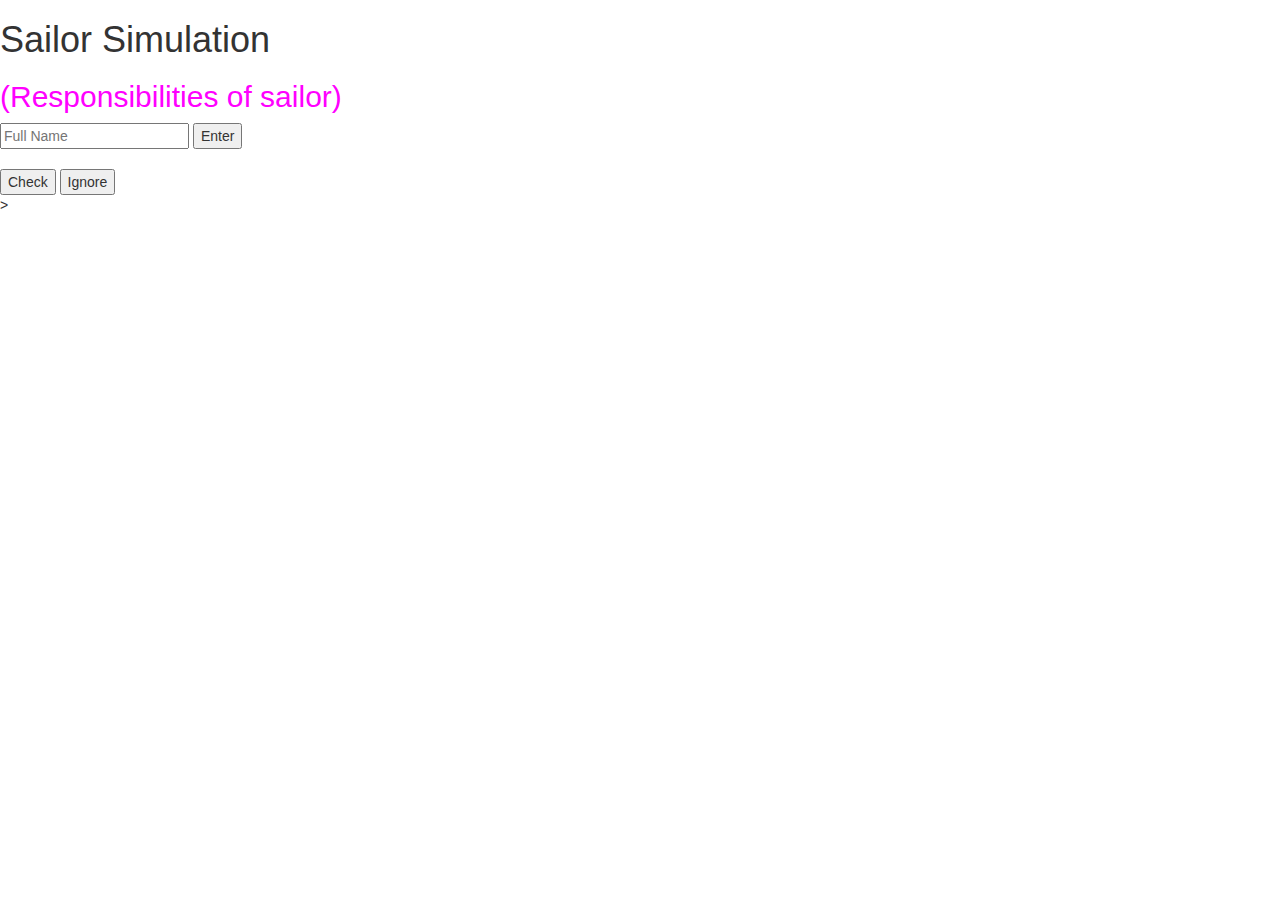
==== index.html @ ac34d541 "Events" ====
<!DOCTYPE html>
<html>
  <head>
    <title>ScriptEd Advanced Hackathon</title>
    <meta charset="utf-8">
    <meta http-equiv="X-UA-Compatible" content="IE=edge">
    <meta name="viewport" content="width=device-width, initial-scale=1">
    <!-- Bootstrap CSS -->
    <link rel="stylesheet" href="https://maxcdn.bootstrapcdn.com/bootstrap/3.3.7/css/bootstrap.min.css" integrity="sha384-BVYiiSIFeK1dGmJRAkycuHAHRg32OmUcww7on3RYdg4Va+PmSTsz/K68vbdEjh4u" crossorigin="anonymous">
    <!-- Your CSS Linked Below-->
    <link rel="stylesheet" href="css/styles.css">
    <!-- jQuery Linked Below-->
    <script src="https://ajax.googleapis.com/ajax/libs/jquery/3.3.1/jquery.min.js"></script>
     <!-- Bootstrap Javascript -->
    <script src="https://maxcdn.bootstrapcdn.com/bootstrap/3.3.7/js/bootstrap.min.js" integrity="sha384-Tc5IQib027qvyjSMfHjOMaLkfuWVxZxUPnCJA7l2mCWNIpG9mGCD8wGNIcPD7Txa" crossorigin="anonymous"></script>
    <!-- Your Javascript Linked Below-->
    <script src="js/event.js" defer></script> 
  </head>
  <body>
       <div id="container">
    <h1> Sailor Simulation</h1>
    <p id="Intro"> <h2> (Responsibilities of sailor)</h2></p>
    <input id="name" type="text" placeholder="Full Name"> <button id="enter"> Enter</button>
 </div>
<h2 id="namedisplay"> </h2> 
     <button id="start"> <h1 id="go"> START </h1> </button>

        
    
    <div id="secondpart"> 
    <div id = needs>
      
    </div>
    <div id = scenario>
      <h2>
        <!--Each machine on board a ship requires maintance which has to be carried out at regular intervals of time.-->
      </h2>
    </div>
    <div id = decisions>
      <button id = choice1 type="button">Check</button>
      <button id = choice2 type="button">Ignore</button>
    </div>>
    </div>
  </body>
</html>
---- css/styles.css ----
h2 {
  color: fuchsia;
}
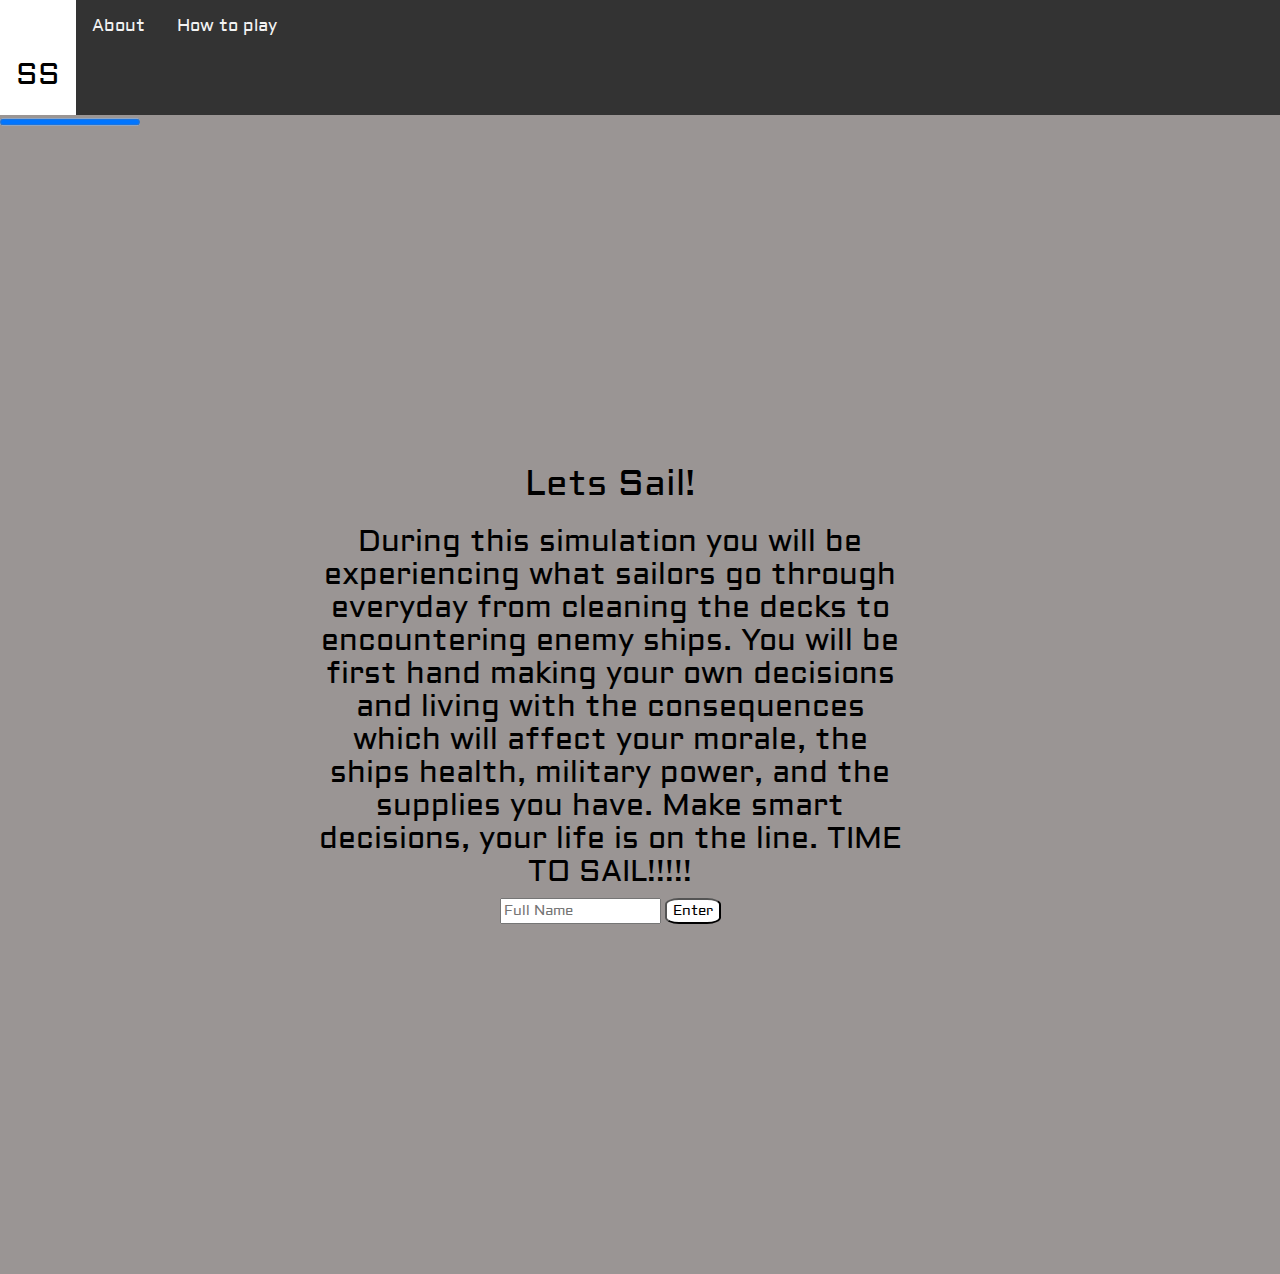
==== commit 22865f99: "Working project" ====
--- a/index.html
+++ b/index.html
@@ -2,6 +2,7 @@
 <html>
   <head>
     <title>ScriptEd Advanced Hackathon</title>
+    <link href="https://fonts.googleapis.com/css?family=Aldrich" rel="stylesheet">
     <meta charset="utf-8">
     <meta http-equiv="X-UA-Compatible" content="IE=edge">
     <meta name="viewport" content="width=device-width, initial-scale=1">
@@ -17,29 +18,54 @@
     <script src="js/event.js" defer></script> 
   </head>
   <body>
-       <div id="container">
-    <h1> Sailor Simulation</h1>
-    <p id="Intro"> <h2> (Responsibilities of sailor)</h2></p>
-    <input id="name" type="text" placeholder="Full Name"> <button id="enter"> Enter</button>
- </div>
-<h2 id="namedisplay"> </h2> 
-     <button id="start"> <h1 id="go"> START </h1> </button>
+        <div class="topnav">
+  <a class="active" href="#home"> <img  id="https://mail.google.com/mail/u/1/?ui=2&ik=726ef138ba&view=fimg&th=16235601a81682eb&attid=0.2&disp=emb&realattid=ii_jevr0t5i0_1623560116c577d2&attbid=ANGjdJ-t1w1VkrFSAryMXPNEdQ_npZ3xndWnCiw8PcjVAZYSgp-NKjrb8aTTOBa7WLb99zXLgegNi1Hbu9tOEyWyBGVW3WIRR_LENHAIITLZPfC3q9sgNkw0RVfPytA&sz=w944-h940&ats=1521316351153&rm=16235601a81682eb&zw&atsh=1"><h2 id="logo">SS</h2></a>
 
-        
+  <a href="#about">About</a>
+  <a href="#contact">How to play</a>
+  
+</div>
+    <progress id="health" value="100" max="100">morale</progress>
+
+    <div id="containertwo">
+      <div id="container">
+          <h1> Lets Sail!</h1>
+          <p id="Intro"> 
+            <h2>
+              During this simulation you will be experiencing what sailors go through everyday from cleaning the decks to encountering enemy ships. You will be first hand making your own decisions and living with the consequences which will affect your morale, the ships health, military power, and the supplies you have. Make smart decisions, your life is on the line.  TIME TO SAIL!!!!! 
+
+
+            </h2>
+          </p>
+          <input id="name" type="text" placeholder="Full Name"> 
+          <button id="enter"> Enter</button>
+      </div>
+      <h2 id="namedisplay"> </h2> 
+      <button id="start"> 
+        <h1 id="go"> 
+          Start 
+        </h1> 
+      </button>
+    </div>
     
     <div id="secondpart"> 
-    <div id = needs>
-      
+      <div id = needs>
+      </div>
     </div>
-    <div id = scenario>
-      <h2>
-        <!--Each machine on board a ship requires maintance which has to be carried out at regular intervals of time.-->
-      </h2>
-    </div>
-    <div id = decisions>
+   
+    <div id = "scenario">
+      <h3>
+        
+      </h3>
+       <div id = "decisions">
       <button id = choice1 type="button">Check</button>
       <button id = choice2 type="button">Ignore</button>
-    </div>>
     </div>
+  
+  </div>
+  <div id="stats">
+    
+  </div>
+  <img id = "engine" src = ""/>
   </body>
 </html>
--- a/css/styles.css
+++ b/css/styles.css
@@ -1,3 +1,129 @@
-h2 {
-  color: fuchsia;
+body{background-color:#9A9594;
+    background-image:url("https://78.media.tumblr.com/266789a4582a1dd1ae8566ff721ffb22/tumblr_o19phc9MCm1t4ejg7o1_500.gif");
+     background-repeat: no-repeat;
+     background-size:cover;
+     font-family: 'Aldrich', sans-serif;
+    
 }
+
+#containertwo
+{background-color:#9A9594;
+color:black;
+text-align:center;
+position:center;
+    margin: 290px;
+    width: 50%;
+    border: 3px #000000;
+    padding: 20px;
+}
+
+
+
+
+
+.split {
+  height: 100%;
+  width: 50%;
+  position: fixed;
+  z-index: 1;
+  top: 0;
+  overflow-x: hidden;
+  padding-top: 20px;
+}
+.left {
+  left: 0;
+  background-color: #111;
+}
+.right{
+  right: 0;
+  background-color: red;
+}
+.centered {
+  position: absolute;
+  top: 50%;
+  left: 50%;
+  transform: translate(-50%, -50%);
+  text-align: center;
+}
+
+
+
+/*
+css for nav bar
+*/
+.centered {
+  position: absolute;
+  top: 50%;
+  left: 50%;
+  transform: translate(-50%, -50%);
+  text-align: center;
+}
+
+
+.centered img {
+  width: 150px;
+  border-radius: 50%;
+}
+
+
+
+
+
+
+
+
+.topnav {
+    background-color: #333;
+    overflow: hidden;
+}
+
+
+
+.topnav a {
+    float: left;
+    color: #f2f2f2;
+    text-align: center;
+    padding: 14px 16px;
+    text-decoration: none;
+    font-size: 17px;
+}
+
+
+.topnav a:hover {
+    background-color: #ddd;
+    color: black;
+}
+
+/* Add a color to the active/current link */
+.topnav a.active {
+    background-color: white;
+    color: black;
+}
+#pic{
+    height:70px;
+    width:70px;
+    }
+
+
+
+
+
+h3 {
+  color : white;
+  
+}
+
+#scenario{
+background-color:black;
+position:center;
+}
+
+button{
+    background-color:white;
+    border-radius:25%;
+    
+}
+   button:hover{ 
+        box-shadow: 0px 0px 100px red;
+    color: red;
+       }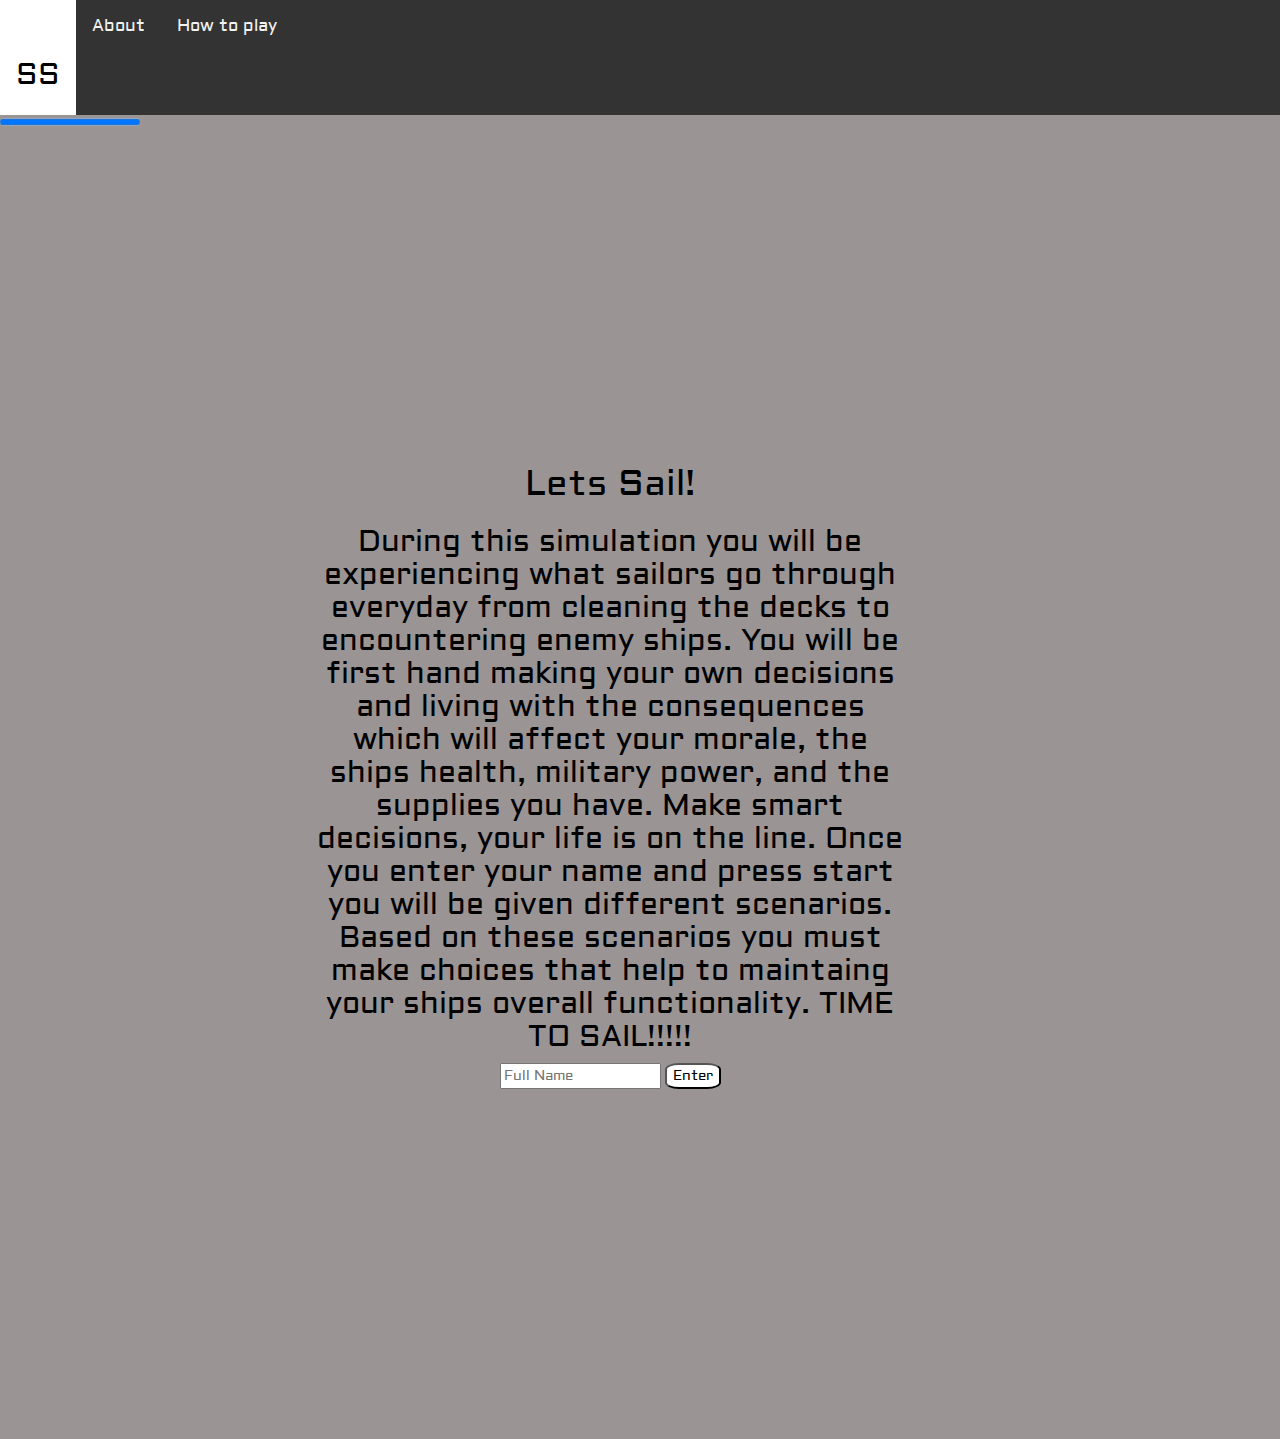
==== commit cd321a41: "Update" ====
--- a/index.html
+++ b/index.html
@@ -32,7 +32,7 @@
           <h1> Lets Sail!</h1>
           <p id="Intro"> 
             <h2>
-              During this simulation you will be experiencing what sailors go through everyday from cleaning the decks to encountering enemy ships. You will be first hand making your own decisions and living with the consequences which will affect your morale, the ships health, military power, and the supplies you have. Make smart decisions, your life is on the line.  TIME TO SAIL!!!!! 
+              During this simulation you will be experiencing what sailors go through everyday from cleaning the decks to encountering enemy ships. You will be first hand making your own decisions and living with the consequences which will affect your morale, the ships health, military power, and the supplies you have. Make smart decisions, your life is on the line. Once you enter your name and press start you will be given different scenarios. Based on these scenarios you must make choices that help to maintaing your ships overall functionality. TIME TO SAIL!!!!! 
 
 
             </h2>
--- a/css/styles.css
+++ b/css/styles.css
@@ -15,6 +15,7 @@
     width: 50%;
     border: 3px #000000;
     padding: 20px;
+    
 }
 
 
@@ -116,6 +117,12 @@
 #scenario{
 background-color:black;
 position:center;
+text-align:center;
+position:center;
+margin: 290px;
+    width: 50%;
+    border: 3px #000000;
+    padding: 20px;
 }
 
 button{
@@ -126,4 +133,9 @@
    button:hover{ 
         box-shadow: 0px 0px 100px red;
     color: red;
-       }+       }
+       
+       
+#stats {
+    color: red;
+}